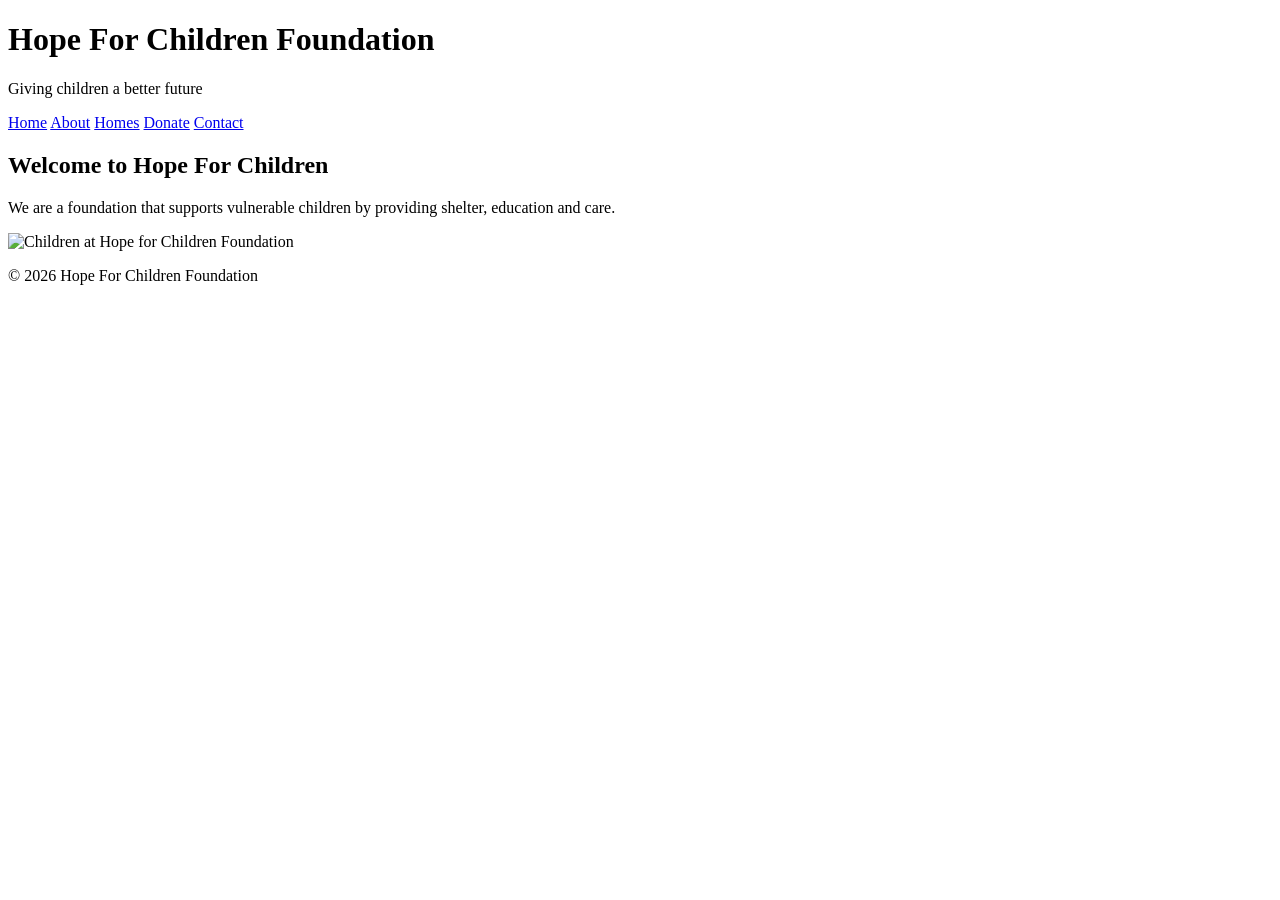
==== index.html @ 2145705f "Rename Index.html to index.html" ====
<!DOCTYPE html>
<html>
<head>
    <title>Hope For Children Foundation</title>
    <link rel="stylesheet" href="style.css">
</head>

<body>

<header>
    <h1>Hope For Children Foundation</h1>
    <p>Giving children a better future</p>
</header>

<nav>
    <a href="index.html">Home</a>
    <a href="about.html">About</a>
    <a href="homes.html">Homes</a>
    <a href="donate.html">Donate</a>
    <a href="contact.html">Contact</a>
</nav>

<section>
    <h2>Welcome to Hope For Children</h2>

    <p>
        We are a foundation that supports vulnerable children
        by providing shelter, education and care.
    </p>
  <img src="images/child5.jpeg"
     alt="Children at Hope for Children Foundation"
     width="300">
</section>

<footer>
    <p>© 2026 Hope For Children Foundation</p>
</footer>

</body>
</html>
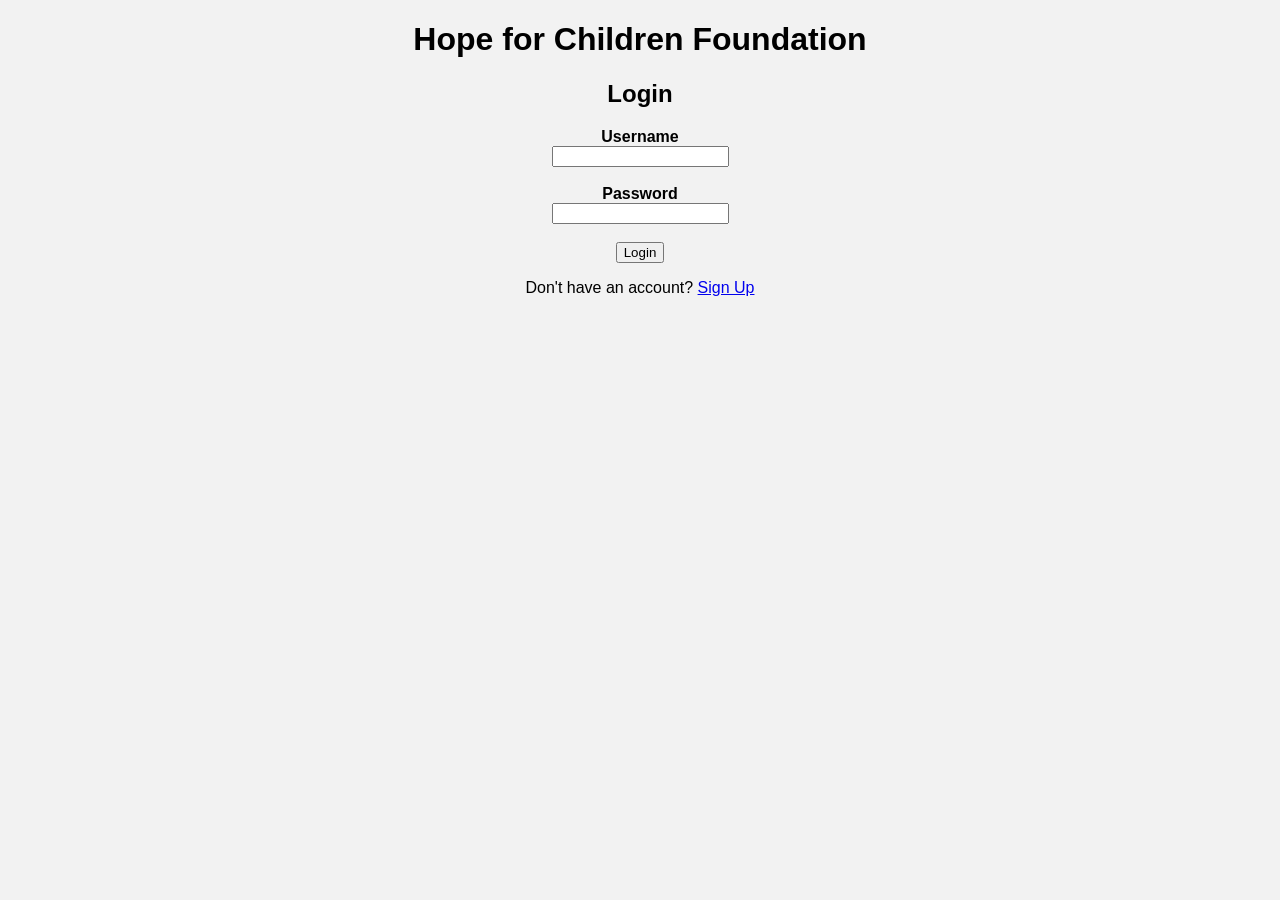
==== commit 6cd2f7c5: "Add files via upload" ====
--- a/index.html
+++ b/index.html
@@ -1,40 +1,35 @@
 <!DOCTYPE html>
 <html>
 <head>
-    <title>Hope For Children Foundation</title>
-    <link rel="stylesheet" href="style.css">
+  <link rel="stylesheet" href="style.css">
+    <title>Hope for Children Foundation | Login</title>
 </head>
 
 <body>
 
-<header>
-    <h1>Hope For Children Foundation</h1>
-    <p>Giving children a better future</p>
-</header>
+<center>
 
-<nav>
-    <a href="index.html">Home</a>
-    <a href="about.html">About</a>
-    <a href="homes.html">Homes</a>
-    <a href="donate.html">Donate</a>
-    <a href="contact.html">Contact</a>
-</nav>
+<h1>Hope for Children Foundation</h1>
+<h2>Login</h2>
 
-<section>
-    <h2>Welcome to Hope For Children</h2>
+  <form action="home.html">
 
-    <p>
-        We are a foundation that supports vulnerable children
-        by providing shelter, education and care.
-    </p>
-  <img src="images/child5.jpeg"
-     alt="Children at Hope for Children Foundation"
-     width="300">
-</section>
+<label><b>Username</b></label><br>
+<input type="text" name="username" required><br><br>
 
-<footer>
-    <p>© 2026 Hope For Children Foundation</p>
-</footer>
+<label><b>Password</b></label><br>
+<input type="password" name="password" required><br><br>
+
+<input type="submit" value="Login">
+
+</>
+
+<p>
+Don't have an account?
+<a href="signup.html">Sign Up</a>
+</p>
+
+</center>
 
 </body>
-</html>
+</html>
--- a/style.css
+++ b/style.css
@@ -0,0 +1,41 @@
+img {
+    width: 300px;
+    height: auto;
+}
+body{
+    font-family: Arial;
+    background-color: #f2f2f2;
+    margin:0;
+}
+
+header{
+    background-color: blue;
+    color:white;
+    text-align:center;
+    padding:20px;
+}
+
+nav{
+    background-color:black;
+    text-align:center;
+    padding:10px;
+}
+
+nav a{
+    color:white;
+    text-decoration:none;
+    margin:10px;
+}
+
+section{
+    background:white;
+    padding:20px;
+    margin:20px;
+}
+
+footer{
+    background-color:blue;
+    color:white;
+    text-align:center;
+    padding:10px;
+}
